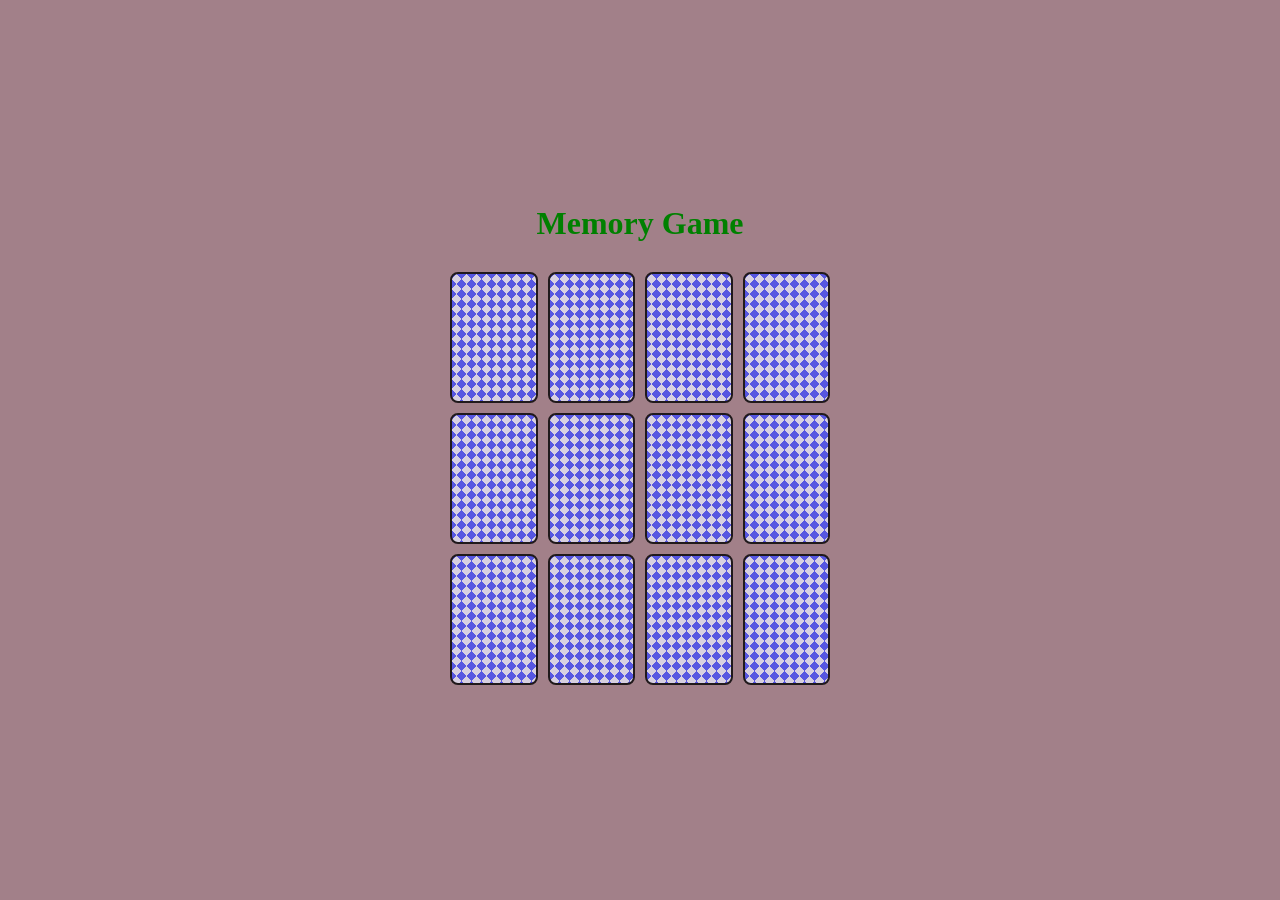
==== Memory Game/index.html @ 2bef34ef "Add files via upload" ====
<!DOCTYPE html>
<html lang="en">
<head>
    <meta charset="UTF-8">
    <meta name="viewport" content="width=device-width, initial-scale=1.0">
    <title>Memory_Game@Sathish</title>
    <link rel="icon" type="image/png" href="./assets/icon.png">
    <link rel="stylesheet" href="main.css">
    <!-- Add this in the <head> section of your HTML -->
    <link rel="stylesheet" href="https://cdnjs.cloudflare.com/ajax/libs/font-awesome/6.5.0/css/all.min.css">
    <script src="main.js" defer></script>
</head>
<body>
    <h1>Memory Game</h1>
    <div id="gbox" class="game">
    </div>
</body>
</html>
---- Memory Game/main.css ----
* {
    margin: 0;
    padding: 0;
    box-sizing: border-box;
}

body {
    width: 100%;
    min-height: 100vh;
    display: flex;
    align-items: center;
    justify-content: center;
    padding: 10px;
    background: #a28089;
    background-size: cover;
    flex-direction: column;
    gap: 20px;
}

h1 {
    color: green;
    text-align: center;
    font-size: 2rem;
}

.game {
    width: 100%;
    max-width: 400px;
    display: grid;
    grid-template-columns: repeat(4, 1fr); /* default for tablets/desktops */
    gap: 10px;
    padding: 10px;
    justify-content: center;
    align-items: center;
}

.game div {
    aspect-ratio: 3 / 4.5;
    width: 100%;
    display: flex;
    align-items: center;
    justify-content: center;
    color: red;
    background-color: #e5e5f7;
    font-size: 2em;
    border: 2px solid black;
    cursor: pointer;
    border-radius: 8px;
    transition: transform 0.3s ease;
}

.game div:active {
    transform: scale(0.95);
}

.cardback {
    background-color: #e5e5f7;
    opacity: 0.8;
    background-image: linear-gradient(135deg, #444cf7 25%, transparent 25%),
        linear-gradient(225deg, #444cf7 25%, transparent 25%),
        linear-gradient(45deg, #444cf7 25%, transparent 25%),
        linear-gradient(315deg, #444cf7 25%, #e5e5f7 25%);
    background-position: 10px 0, 10px 0, 0 0, 0 0;
    background-size: 10px 10px;
    background-repeat: repeat;
}

.won {
    display: flex;
    align-items: center;
    justify-content: center;
    font-size: 2em;
    min-height: 50vh;
    width: 100%;
    color: blue;
    text-align: center;
    padding: 20px;
}

/* 🔄 Force 3 columns on smaller screens */
@media screen and (max-width: 768px) {
    .game {
        grid-template-columns: repeat(3, 1fr);
    }
}
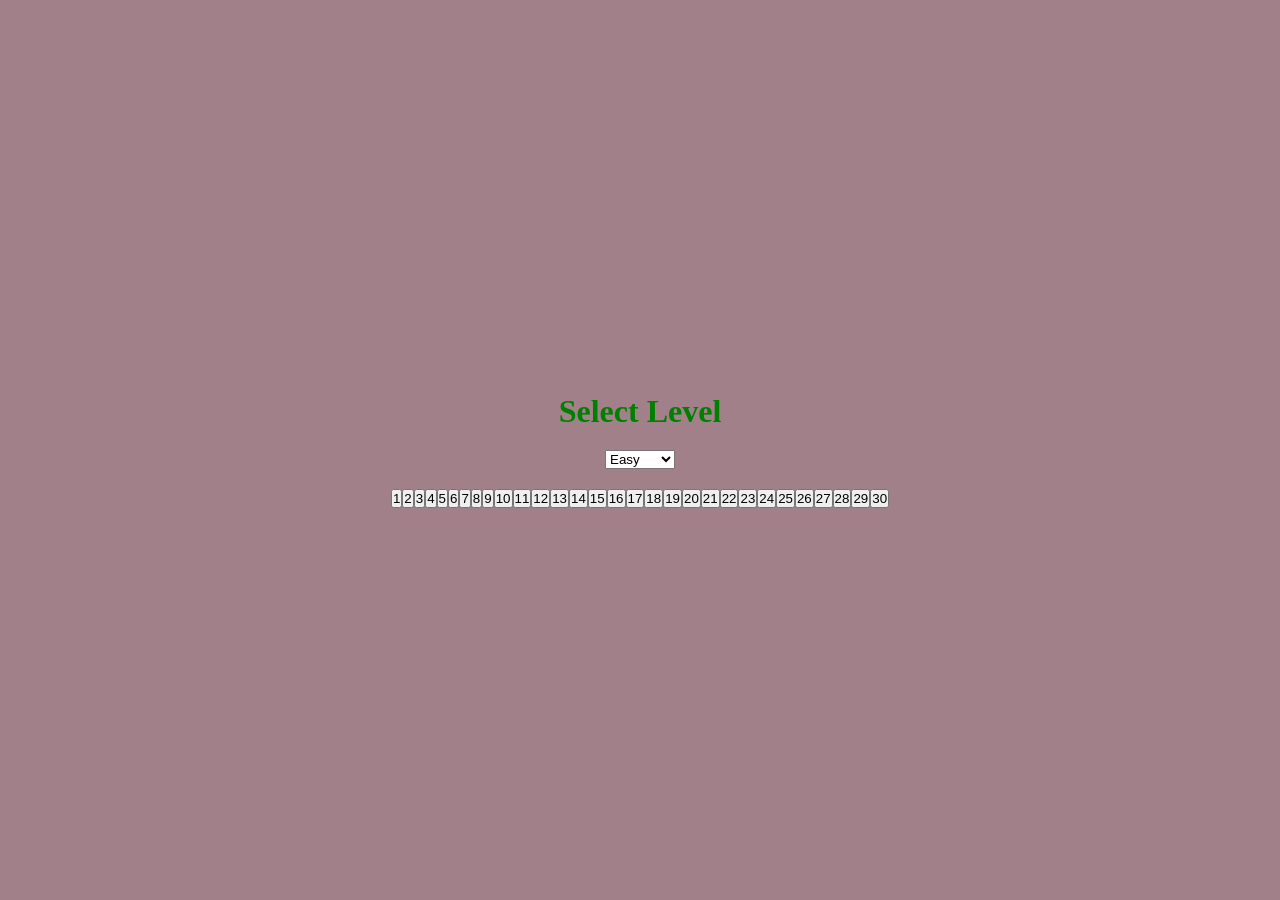
==== commit 11cd217e: "Update index.html" ====
--- a/Memory Game/index.html
+++ b/Memory Game/index.html
@@ -1,18 +1,36 @@
 <!DOCTYPE html>
-<html lang="en">
+<html>
 <head>
-    <meta charset="UTF-8">
-    <meta name="viewport" content="width=device-width, initial-scale=1.0">
-    <title>Memory_Game@Sathish</title>
-    <link rel="icon" type="image/png" href="./assets/icon.png">
+    <title>Select Level</title>
     <link rel="stylesheet" href="main.css">
-    <!-- Add this in the <head> section of your HTML -->
-    <link rel="stylesheet" href="https://cdnjs.cloudflare.com/ajax/libs/font-awesome/6.5.0/css/all.min.css">
-    <script src="main.js" defer></script>
 </head>
-<body>
-    <h1>Memory Game</h1>
-    <div id="gbox" class="game">
-    </div>
+<body class="center">
+
+    <h1>Select Level</h1>
+
+    <select id="mode">
+        <option value="easy">Easy</option>
+        <option value="medium">Medium</option>
+        <option value="hard">Hard</option>
+    </select>
+
+    <div class="level-grid" id="levelGrid"></div>
+
+    <script>
+        const levelGrid = document.getElementById("levelGrid");
+        const modeSelect = document.getElementById("mode");
+
+        for (let i = 1; i <= 30; i++) {
+            const btn = document.createElement("button");
+            btn.textContent = i;
+            btn.onclick = () => {
+                const mode = modeSelect.value;
+                window.location.href = 
+                    `game.html?level=${i}&mode=${mode}`;
+            };
+            levelGrid.appendChild(btn);
+        }
+    </script>
+
 </body>
-</html>+</html>
